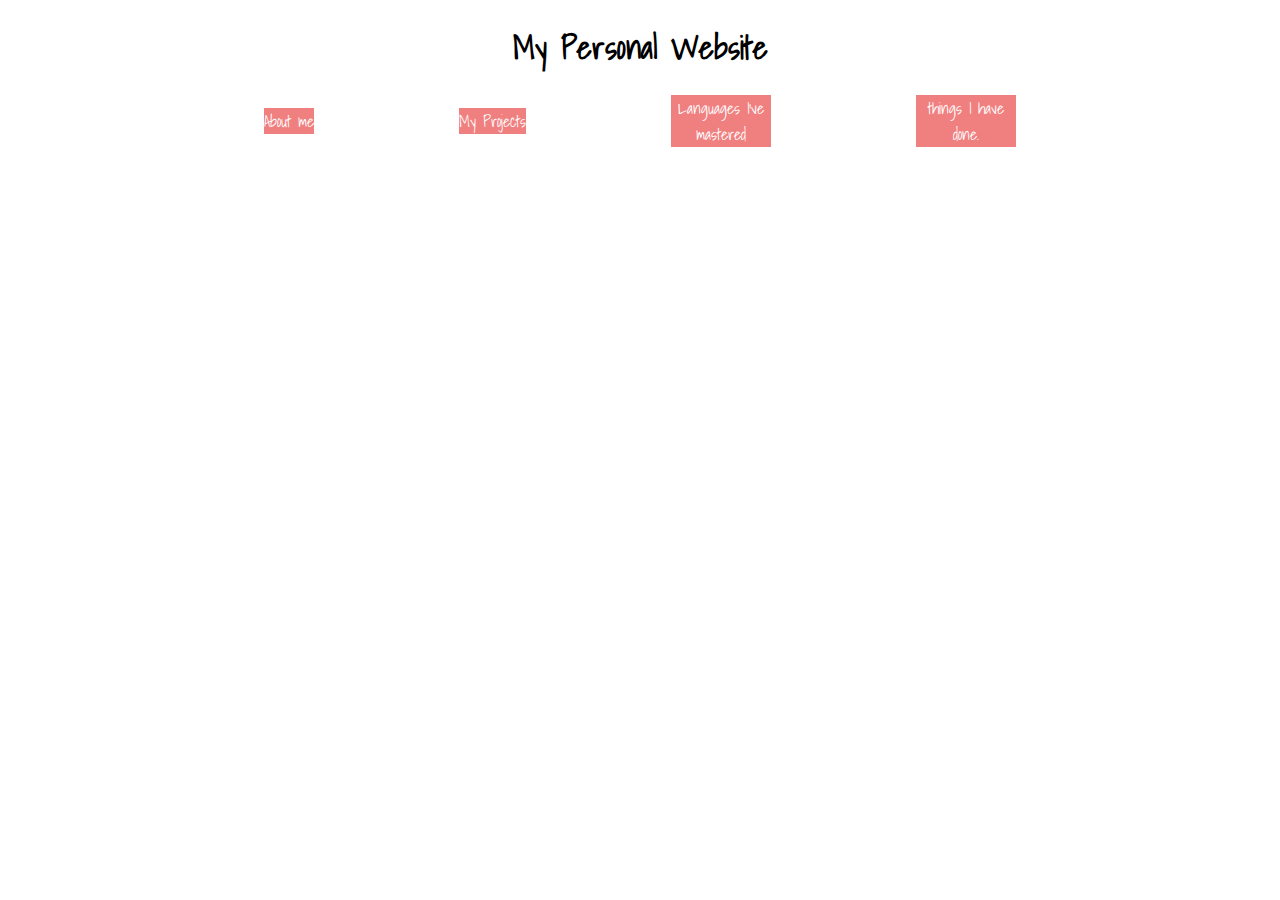
==== index.html @ 637b642a ""Things i have done"" ====
<!DOCTYPE html>
<html lang="en">
  <head>
    <link rel="stylesheet" href="style.css" />
    <link rel="preconnect" href="https://fonts.googleapis.com">
    <link rel="preconnect" href="https://fonts.gstatic.com" crossorigin>
    <link href="https://fonts.googleapis.com/css2?family=Shadows+Into+Light&family=Sigmar&family=Ubuntu+Condensed&family=Ubuntu:wght@300&display=swap" rel="stylesheet">
    <meta charset="UTF-8" />
    <meta http-equiv="X-UA-Compatible" content="IE=edge" />
    <meta name="viewport" content="width=device-width, initial-scale=1.0" />
    <title>Personal Website</title>
  </head>
  <body>
      <header>
        <h1>My Personal Website</h1>
      </header>
      <nav>
        <div>About me</div>
        <div>My Projects</div>
        <div>Languages I've mastered</div>
        <div>things I have done.</div>
      </nav>
      <main>

      </main>
      <footer></footer>
    </main>
  </body>
  <script src="index.js"></script>
</html>
---- style.css ----
* {
  font-family: 'Shadows Into Light', cursive;
}

header {
  text-align: center;
}

nav {
  display: flex;
  justify-content: space-around;
  width: 70vw;
  text-align: center;
  margin-inline: auto;
  align-items: center;
  color: white;
}
nav div {
  max-width: 20ch;
  background-color: lightcoral;
  padding-inline: auto;
}
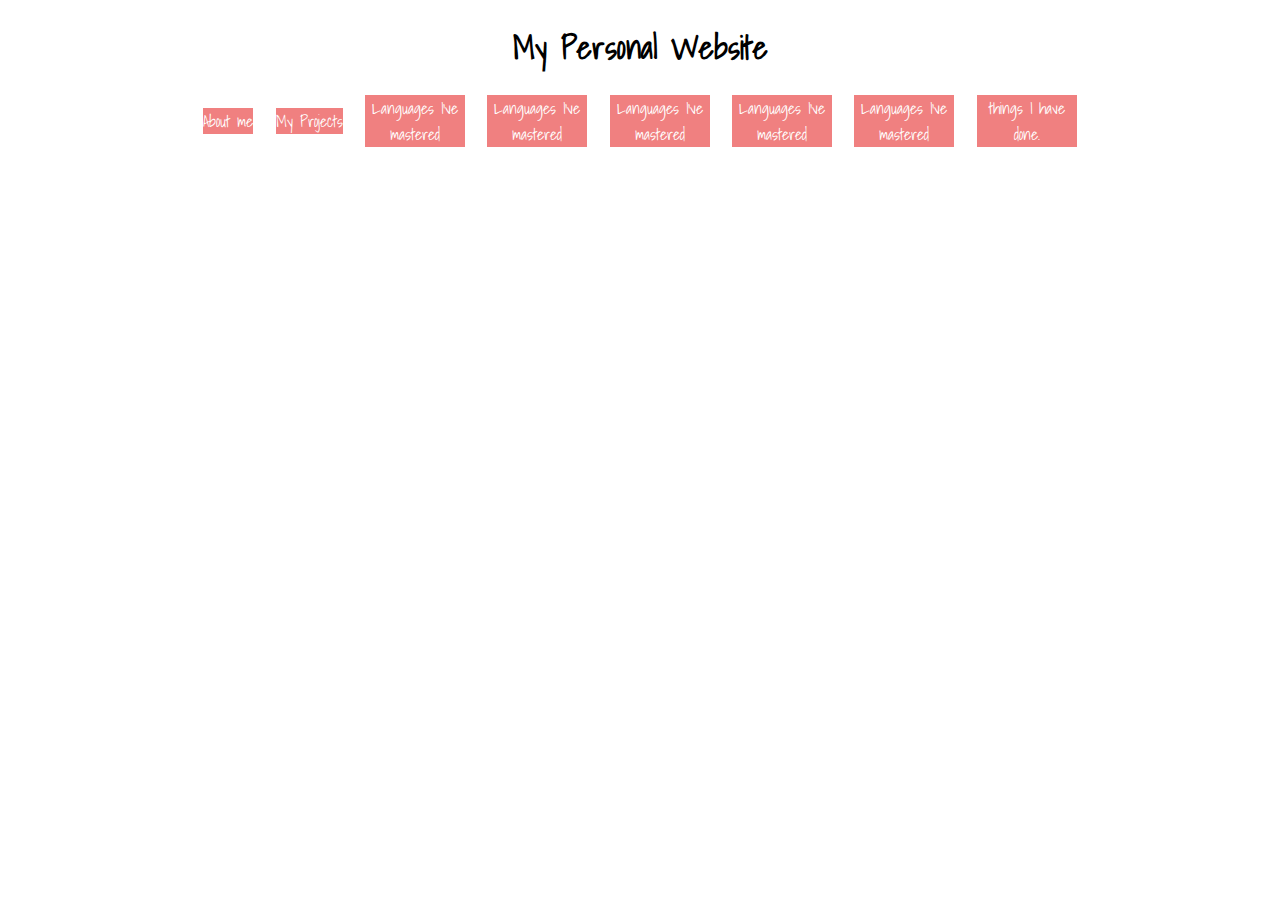
==== commit a42ec0e6: "testing" ====
--- a/index.html
+++ b/index.html
@@ -18,6 +18,10 @@
         <div>About me</div>
         <div>My Projects</div>
         <div>Languages I've mastered</div>
+        <div>Languages I've mastered</div>
+        <div>Languages I've mastered</div>
+        <div>Languages I've mastered</div>
+        <div>Languages I've mastered</div>
         <div>things I have done.</div>
       </nav>
       <main>
